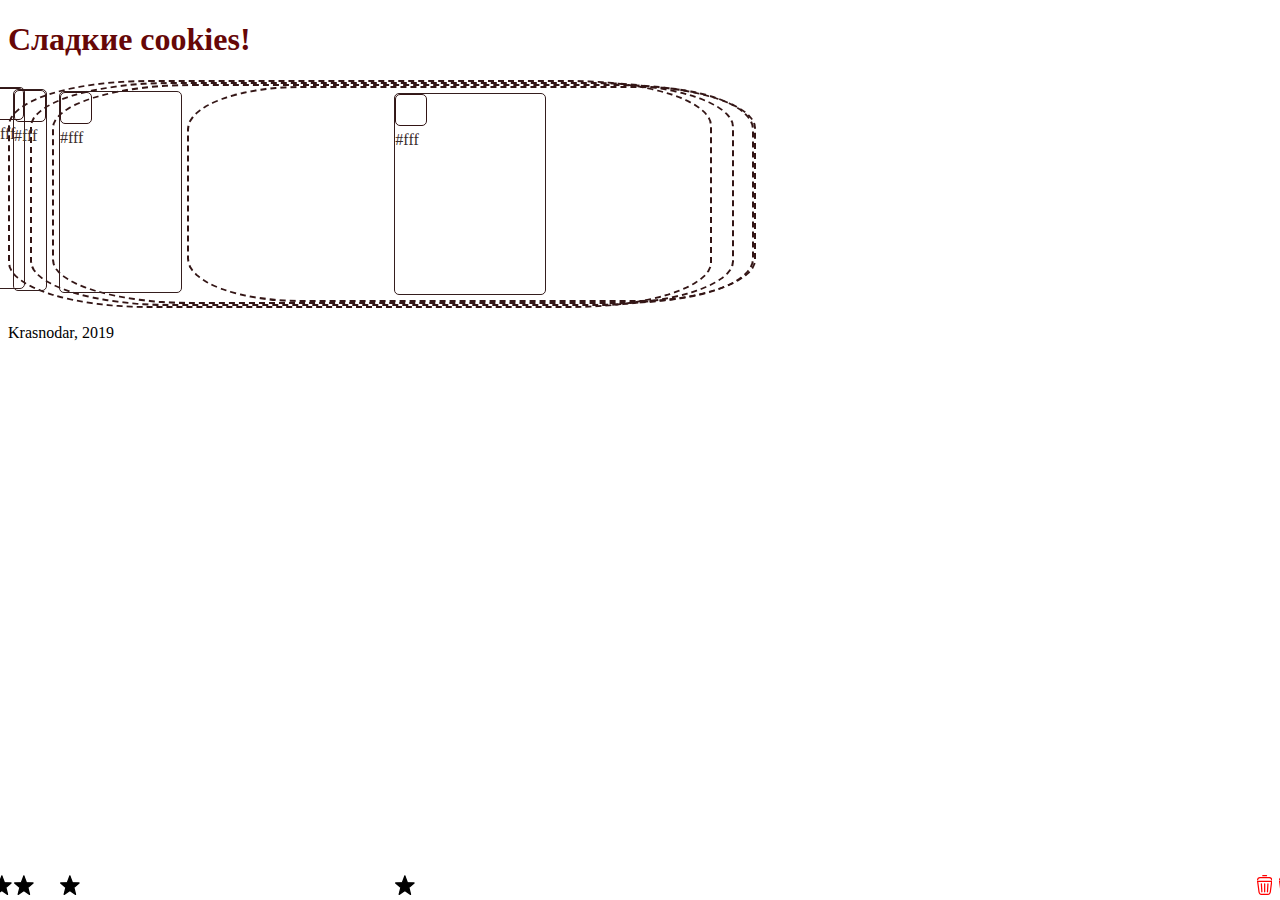
==== ex1.html @ f5d9548b "добавление" ====
<!DOCTYPE html>
<html lang="ru">
  <head>
    <meta charset="utf-8">
    <title>Cards</title>
    <link rel="stylesheet" href="style1.css">
    <link rel="shortcut icon" href="http://pngimg.com/uploads/cookie/cookie_PNG13638.png" 
type="image/png">
</head>

<body>
 <header>
  <h1>Сладкие cookies!</h1>
  </header>
  <main>

 <div class="cards">
     <div class="card">
         <div class="image"></div>
         <div class="title">#fff</div>
         <div class="buttons">
             <div class="star"></div>
             <div class="basket"></div> 
         </div>
    </div>
    <div class="cards">
            <div class="card">
                <div class="image"></div>
                <div class="title">#fff</div>
                <div class="buttons">
                    <div class="star"></div>
                    <div class="basket"></div> 
                </div>
           </div>
           <div class="cards">
                <div class="card">
                    <div class="image"></div>
                    <div class="title">#fff</div>
                    <div class="buttons">
                        <div class="star"></div>
                        <div class="basket"></div> 
                    </div>
               </div>
               <div class="cards">
                    <div class="card">
                        <div class="image"></div>
                        <div class="title">#fff</div>
                        <div class="buttons">
                            <div class="star"></div>
                            <div class="basket"></div> 
                        </div>
                   </div>

 </div>

</main>
<footer><p>Krasnodar, 2019</p></footer>
</body>
</html>
---- style1.css ----
header{
    vertical-align: center;
    color:rgb(102, 7, 7);
}
.cards{
    display:flex;
    flex-flow: row nowrap;
    justify-content:center;
    width: 700px;
    border: 2px dashed rgb(51, 21, 21);
    border-radius:20%;
}
.card{
    display:flex;
    flex-direction: column;
    margin:5px 5px;
    height: 200px;
    width:150px;
    border: 1px solid rgb(53, 30, 30);
    border-radius: 5px;
}
.image{
    border:1px solid rgb(51, 21, 21);
    border-radius: 5px;
    width:30px;
    height:30px;  
    margin-top:calc(50%-25px);
    margin-left:calc(50%-25px);
}
.title{
    width: 100%;
    height: 10px;
    margin-top:5px;
    color:rgb(58, 44, 44);
}
.buttons{
    position:absolute;
    bottom:0;
    width:100%;
    height:20px;
}
.star{
    position:absolute;
    background-image: url("fav.svg");
    background-size: cover;
    height: 20px;
    width: 20px;
    left:0;
    bottom:5px;
}
.basket{
    position:absolute;
    background-image: url("close.svg");
    background-size: cover;
    height: 20px;
    width:15px;
    right:0;
    bottom:5px;
}
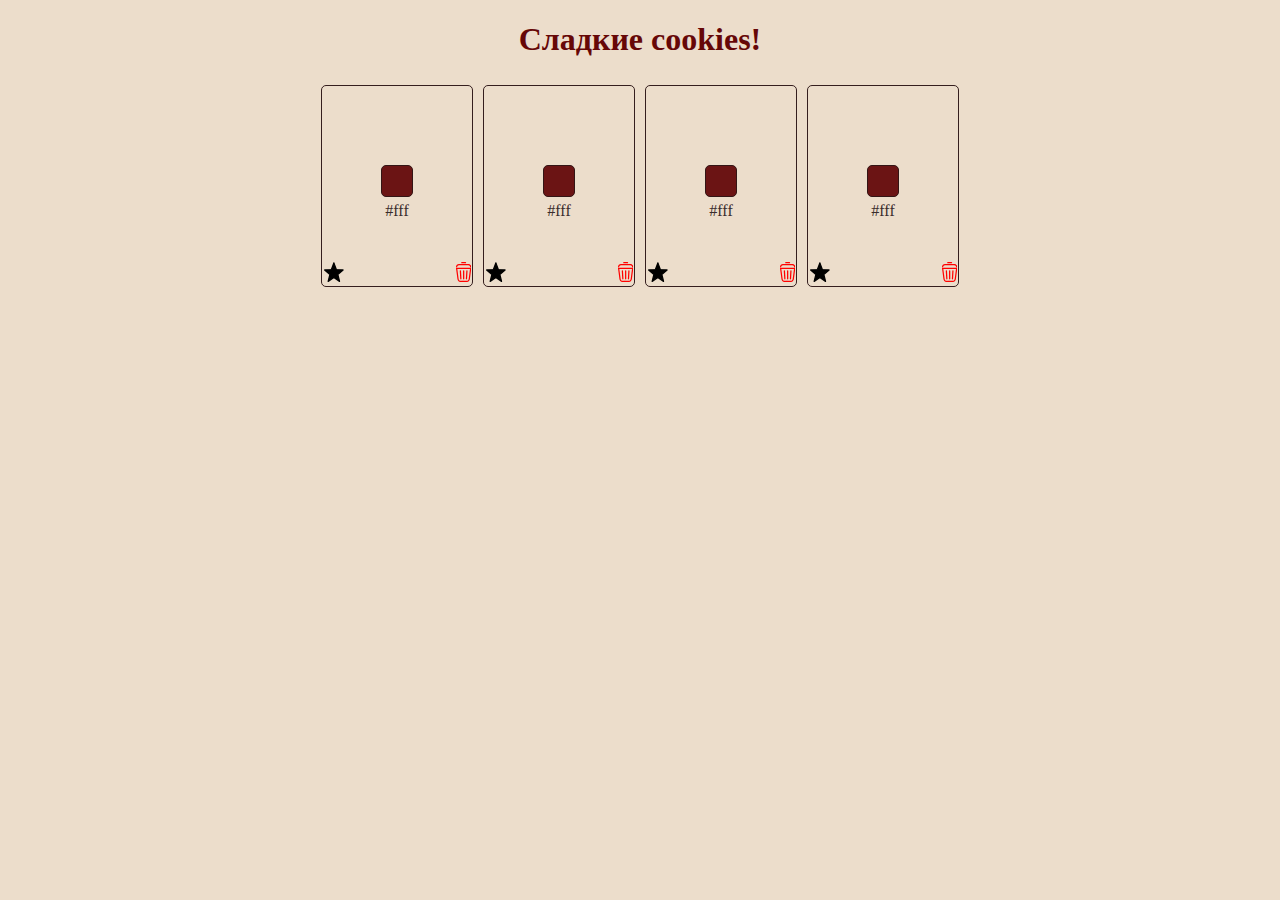
==== commit 71e7f03a: "update 1" ====
--- a/ex1.html
+++ b/ex1.html
@@ -4,7 +4,7 @@
     <meta charset="utf-8">
     <title>Cards</title>
     <link rel="stylesheet" href="style1.css">
-    <link rel="shortcut icon" href="http://pngimg.com/uploads/cookie/cookie_PNG13638.png" 
+    <link rel="shortcut icon" href="http://pngimg.com/uploads/cookie/cookie_PNG13695.png" 
 type="image/png">
 </head>
 
@@ -13,7 +13,7 @@
   <h1>Сладкие cookies!</h1>
   </header>
   <main>
-
+      <div class="bloc">
  <div class="cards">
      <div class="card">
          <div class="image"></div>
@@ -23,7 +23,6 @@
              <div class="basket"></div> 
          </div>
     </div>
-    <div class="cards">
             <div class="card">
                 <div class="image"></div>
                 <div class="title">#fff</div>
@@ -32,7 +31,6 @@
                     <div class="basket"></div> 
                 </div>
            </div>
-           <div class="cards">
                 <div class="card">
                     <div class="image"></div>
                     <div class="title">#fff</div>
@@ -41,7 +39,6 @@
                         <div class="basket"></div> 
                     </div>
                </div>
-               <div class="cards">
                     <div class="card">
                         <div class="image"></div>
                         <div class="title">#fff</div>
@@ -52,8 +49,7 @@
                    </div>
 
  </div>
-
-</main>
-<footer><p>Krasnodar, 2019</p></footer>
+</div>
+ </main>
 </body>
 </html>
--- a/style1.css
+++ b/style1.css
@@ -1,18 +1,25 @@
-header{
-    vertical-align: center;
+body{
+    background-color: rgb(236, 221, 203);
+}
+header{text-align: center;
     color:rgb(102, 7, 7);
+}
+.bloc{
+    max-width: 650px;
+    margin:0 auto;
 }
 .cards{
     display:flex;
     flex-flow: row nowrap;
     justify-content:center;
-    width: 700px;
-    border: 2px dashed rgb(51, 21, 21);
-    border-radius:20%;
+    width: 650px;
 }
+
 .card{
     display:flex;
+    justify-content:center; 
     flex-direction: column;
+    align-items:center;
     margin:5px 5px;
     height: 200px;
     width:150px;
@@ -22,38 +29,35 @@
 .image{
     border:1px solid rgb(51, 21, 21);
     border-radius: 5px;
+    background-color: rgb(107, 20, 20);
     width:30px;
     height:30px;  
-    margin-top:calc(50%-25px);
-    margin-left:calc(50%-25px);
+    margin-top:50%;
+   
 }
 .title{
     width: 100%;
     height: 10px;
     margin-top:5px;
+    text-align: center;
     color:rgb(58, 44, 44);
 }
 .buttons{
-    position:absolute;
-    bottom:0;
-    width:100%;
+    display: flex;
+    justify-content: space-between;
+    margin-top:50px;
+    width:98%;
     height:20px;
 }
 .star{
-    position:absolute;
     background-image: url("fav.svg");
     background-size: cover;
     height: 20px;
     width: 20px;
-    left:0;
-    bottom:5px;
 }
 .basket{
-    position:absolute;
     background-image: url("close.svg");
     background-size: cover;
     height: 20px;
     width:15px;
-    right:0;
-    bottom:5px;
 }